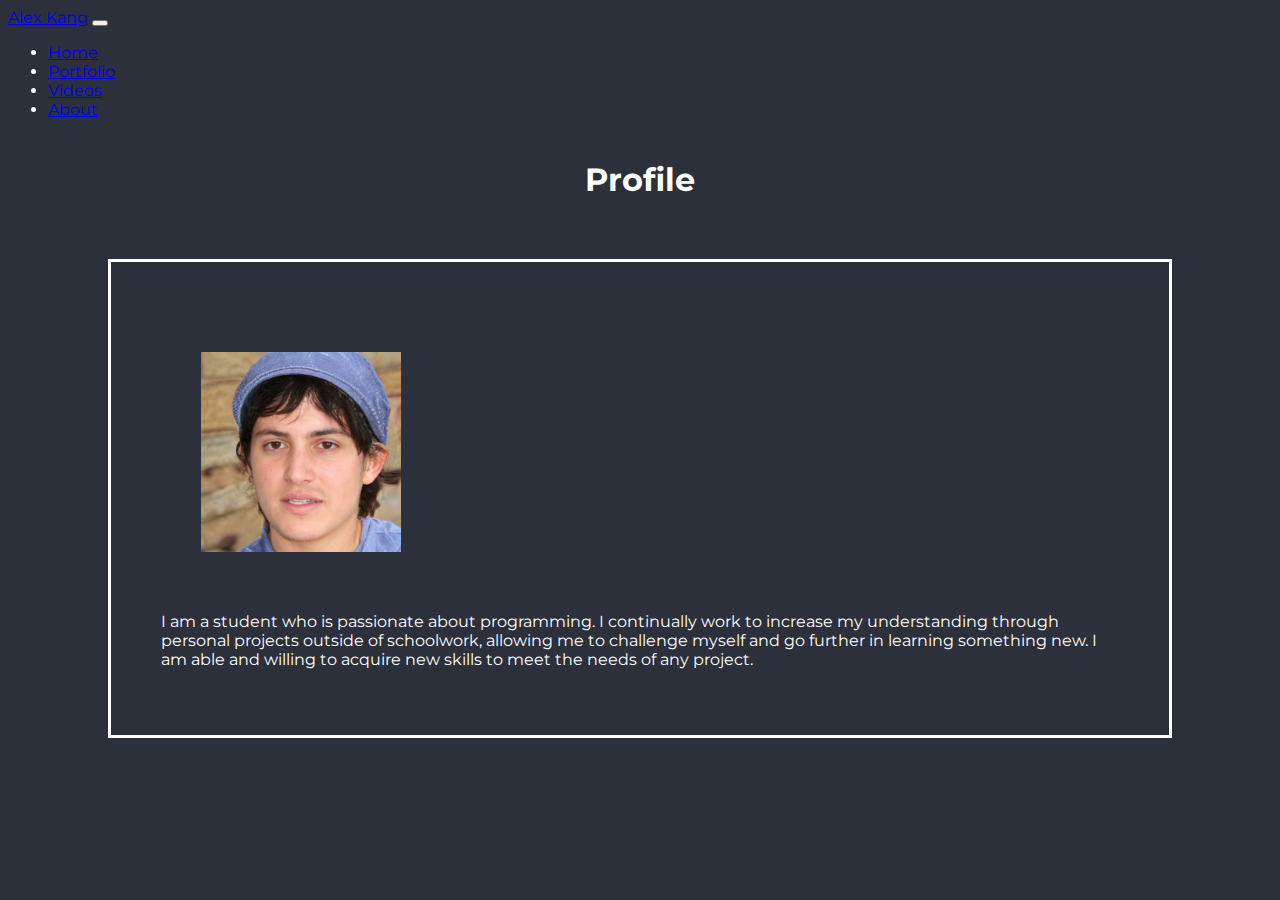
==== about.html @ 5e669b55 "I think I am done" ====
<!DOCTYPE html>
<html>
  <head>
    <link rel="stylesheet" href="https://stackpath.bootstrapcdn.com/bootstrap/4.1.3/css/bootstrap.min.css" integrity="sha384-MCw98/SFnGE8fJT3GXwEOngsV7Zt27NXFoaoApmYm81iuXoPkFOJwJ8ERdknLPMO" crossorigin="anonymous">
    <link href="https://fonts.googleapis.com/css?family=Montserrat&display=swap" rel="stylesheet">
    <link rel="stylesheet" href="css/aboutStyles.css" />
    <title>Home</title>
  </head>
  <body>
    <nav class="navbar navbar-expand-lg navbar-light bg-light">
    <a class="navbar-brand" href="index.html">Alex Kang</a>
    <button class="navbar-toggler" type="button" data-toggle="collapse" data-target="#navbarNav" aria-controls="navbarNav" aria-expanded="false" aria-label="Toggle navigation">
      <span class="navbar-toggler-icon"></span>
    </button>
    <div class="collapse navbar-collapse" id="navbarNav">
      <ul class="navbar-nav">
        <li class="nav-item">
          <a class="nav-link" href="index.html">Home</a>
        </li>
        <li class="nav-item">
          <a class="nav-link" href="portfolio.html">Portfolio</a>
        </li>
        <li class="nav-item">
          <a class="nav-link" href="videos.html">Videos</a>
        </li>
        <li class="nav-item active">
          <a class="nav-link" href="about.html">About</a>
        </li>
      </ul>
    </div>
    </nav>
    <h1>Profile</h1>
    <div class="body-container">
      <img id="image" src="images/face.jpg">
      <p id="introParagraph">I am a student who is passionate about programming. I continually work to increase my understanding through personal projects outside of schoolwork,
        allowing me to challenge myself and go further in learning something new. I am able and willing to acquire new skills to meet the needs of any project.</p>
    </div>
    <script src="https://code.jquery.com/jquery-3.3.1.slim.min.js" integrity="sha384-q8i/X+965DzO0rT7abK41JStQIAqVgRVzpbzo5smXKp4YfRvH+8abtTE1Pi6jizo" crossorigin="anonymous"></script>
    <script src="https://cdnjs.cloudflare.com/ajax/libs/popper.js/1.14.3/umd/popper.min.js" integrity="sha384-ZMP7rVo3mIykV+2+9J3UJ46jBk0WLaUAdn689aCwoqbBJiSnjAK/l8WvCWPIPm49" crossorigin="anonymous"></script>
    <script src="https://stackpath.bootstrapcdn.com/bootstrap/4.1.3/js/bootstrap.min.js" integrity="sha384-ChfqqxuZUCnJSK3+MXmPNIyE6ZbWh2IMqE241rYiqJxyMiZ6OW/JmZQ5stwEULTy" crossorigin="anonymous"></script>
  </body>
</html>
---- css/aboutStyles.css ----
body {
  background-color: #2B303A ;
  color: white;
  font-family: 'Montserrat', sans-serif;
}

h1 {
  text-align: center;
  padding: 20px;
}

.body-container {
  padding: 50px;
  margin: 40px 100px 40px 100px;
  border-style: solid;
}

#image {
  width: 200px;
  height: auto;
  margin: 40px;
}
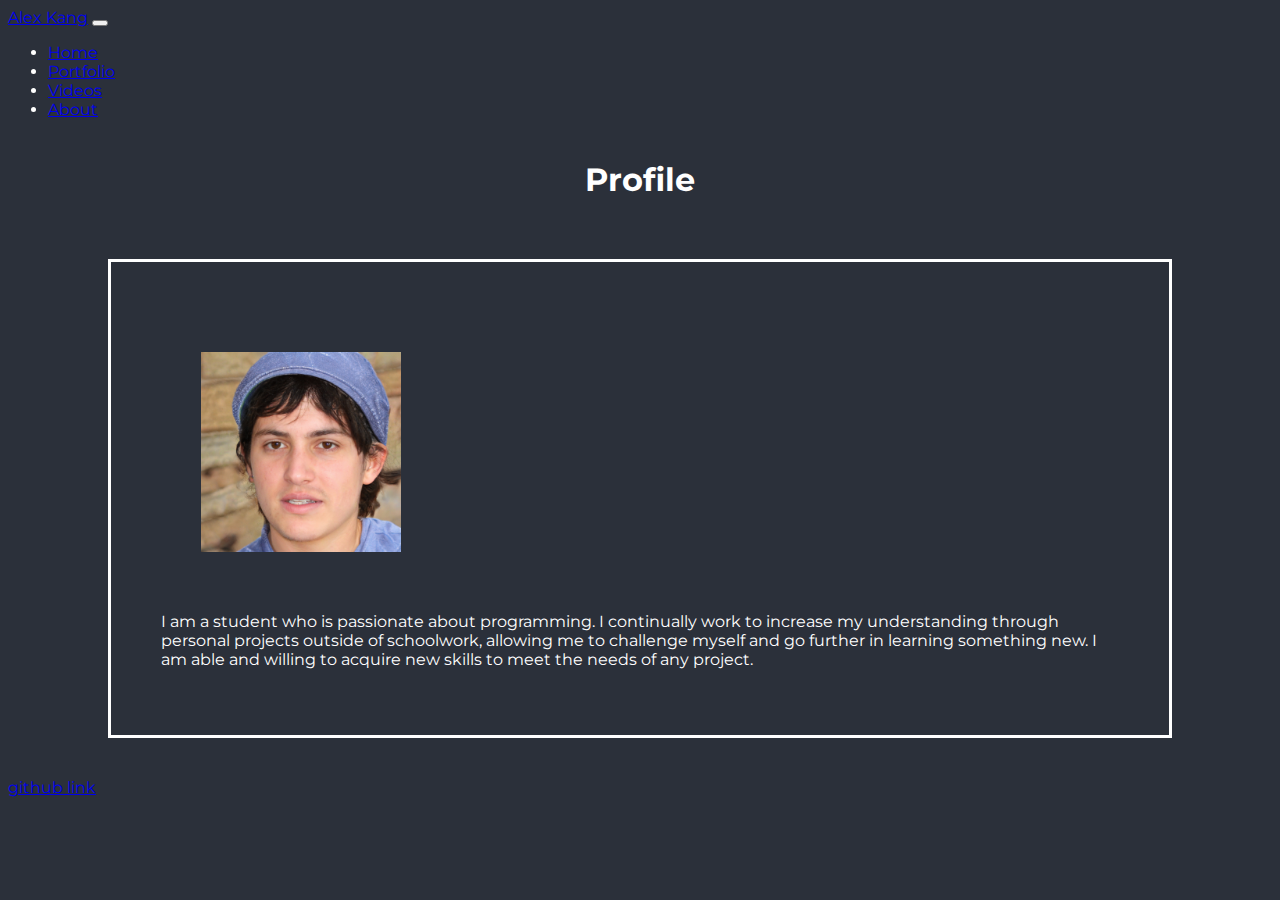
==== commit 4a380055: "really added footer" ====
--- a/about.html
+++ b/about.html
@@ -35,6 +35,9 @@
       <p id="introParagraph">I am a student who is passionate about programming. I continually work to increase my understanding through personal projects outside of schoolwork,
         allowing me to challenge myself and go further in learning something new. I am able and willing to acquire new skills to meet the needs of any project.</p>
     </div>
+    <footer>
+      <a href="https://github.com/alexhkang4/cp1">github link</a>
+    </footer>
     <script src="https://code.jquery.com/jquery-3.3.1.slim.min.js" integrity="sha384-q8i/X+965DzO0rT7abK41JStQIAqVgRVzpbzo5smXKp4YfRvH+8abtTE1Pi6jizo" crossorigin="anonymous"></script>
     <script src="https://cdnjs.cloudflare.com/ajax/libs/popper.js/1.14.3/umd/popper.min.js" integrity="sha384-ZMP7rVo3mIykV+2+9J3UJ46jBk0WLaUAdn689aCwoqbBJiSnjAK/l8WvCWPIPm49" crossorigin="anonymous"></script>
     <script src="https://stackpath.bootstrapcdn.com/bootstrap/4.1.3/js/bootstrap.min.js" integrity="sha384-ChfqqxuZUCnJSK3+MXmPNIyE6ZbWh2IMqE241rYiqJxyMiZ6OW/JmZQ5stwEULTy" crossorigin="anonymous"></script>
